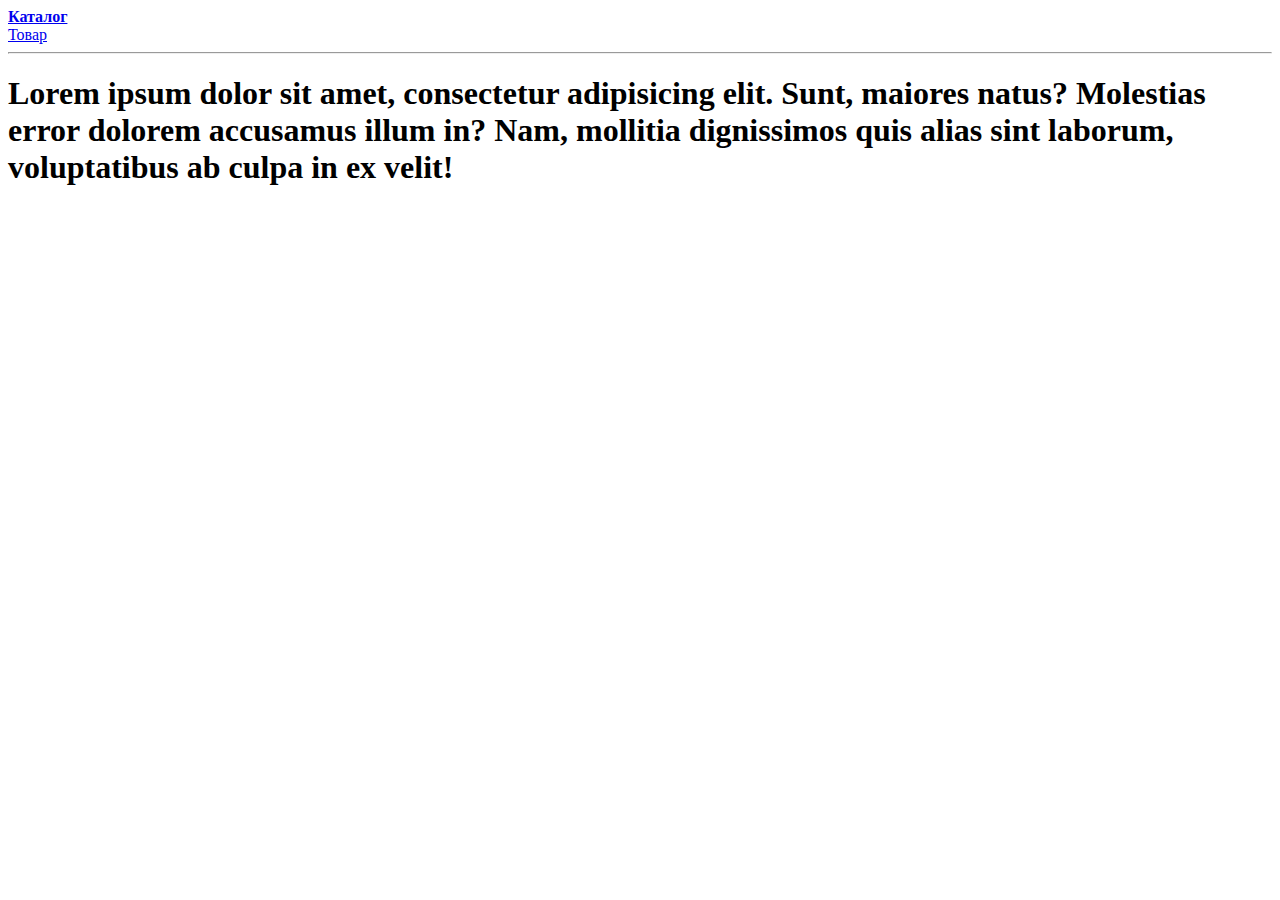
==== index.html @ cf8b1023 "Home assigment 1" ====
<!DOCTYPE html>
<html lang="en">
<head>
    <meta charset="UTF-8">
    <title>Главная</title>
</head>
<body>
    <a href="catalog.html"> <b>Каталог</b> </a>
    <br>
    <a href="item.html"> Товар </a>
    <hr>
    <p>
        <h1>Lorem ipsum dolor sit amet, consectetur adipisicing elit. Sunt, maiores natus? Molestias error dolorem accusamus illum in? Nam, mollitia dignissimos quis alias sint laborum, voluptatibus ab culpa in ex velit!</h1>
    </p>
</body>
</html>
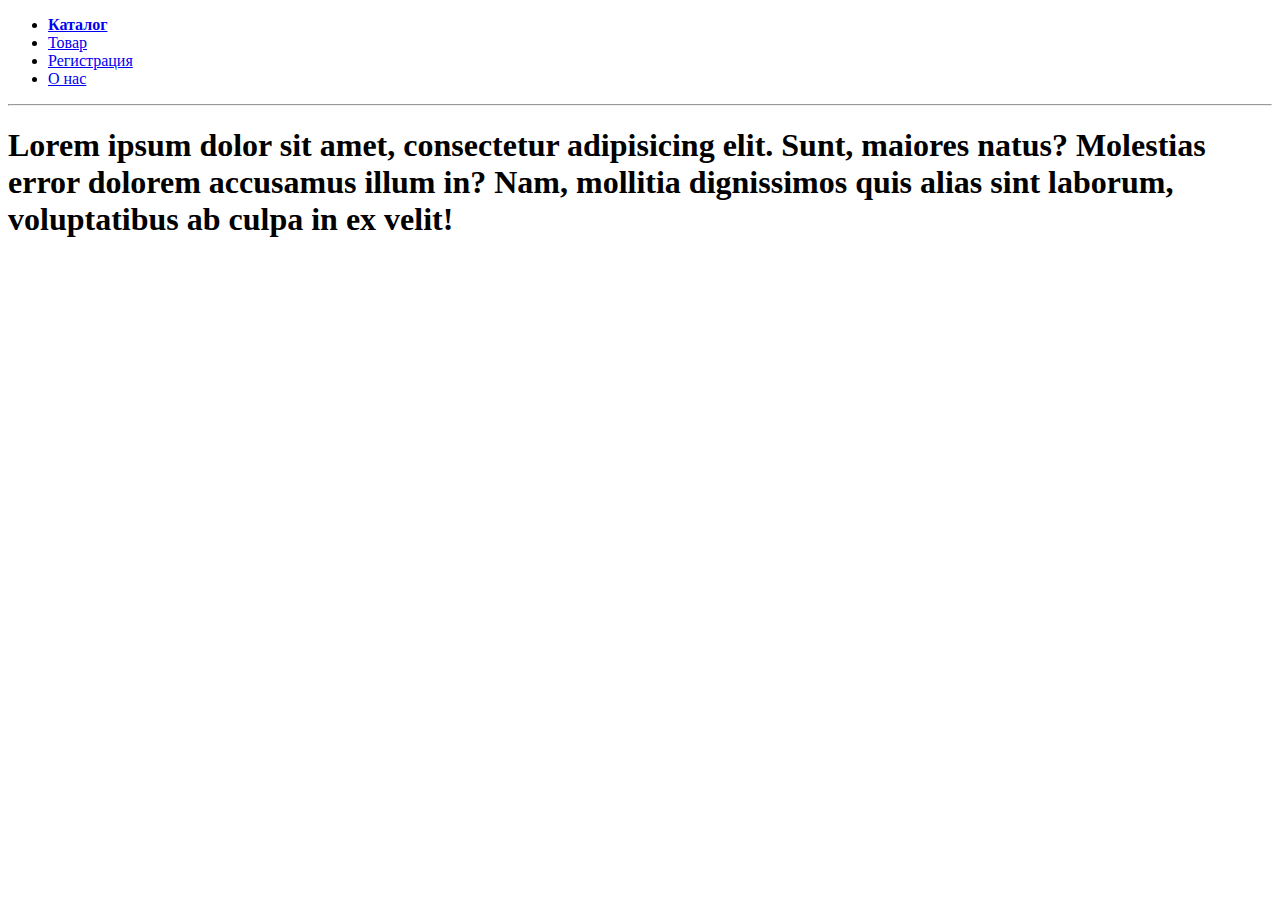
==== commit 796e1e9c: "Home assigment 2" ====
--- a/index.html
+++ b/index.html
@@ -5,9 +5,12 @@
     <title>Главная</title>
 </head>
 <body>
-    <a href="catalog.html"> <b>Каталог</b> </a>
-    <br>
-    <a href="item.html"> Товар </a>
+    <ul>
+    <li><a href="catalog.html"> <b>Каталог</b> </a></li>
+    <li><a href="item.html"> Товар </a></li>
+    <li><a href="Registration.html"> Регистрация</a></li>
+    <li><a href="about.html"> О нас</a></li>
+    </ul>
     <hr>
     <p>
         <h1>Lorem ipsum dolor sit amet, consectetur adipisicing elit. Sunt, maiores natus? Molestias error dolorem accusamus illum in? Nam, mollitia dignissimos quis alias sint laborum, voluptatibus ab culpa in ex velit!</h1>
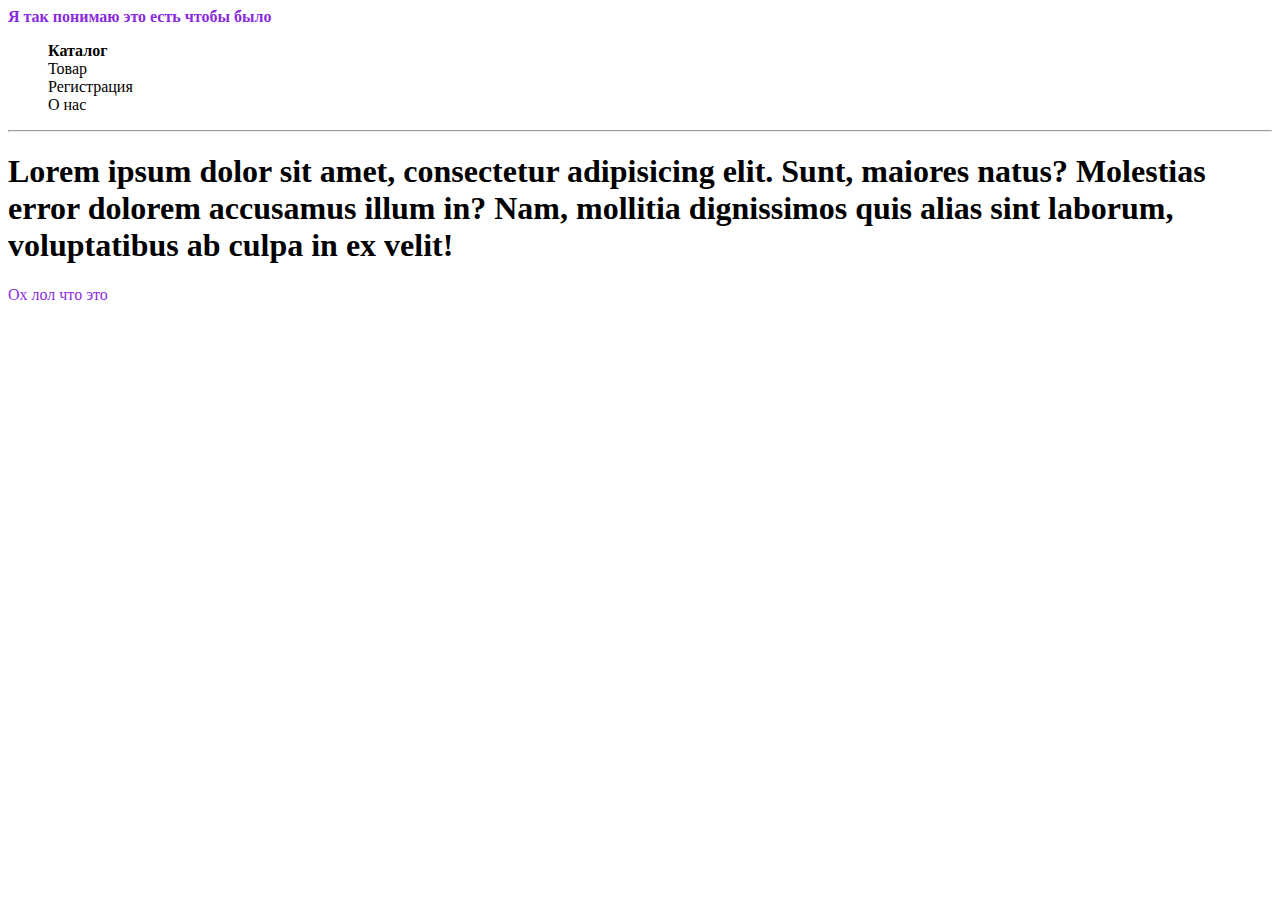
==== commit 95495b68: "New branch HW 3" ====
--- a/index.html
+++ b/index.html
@@ -3,8 +3,10 @@
 <head>
     <meta charset="UTF-8">
     <title>Главная</title>
+    <link rel="stylesheet" type="text/css" href="styles.css">
 </head>
 <body>
+    <header><b>Я так понимаю это есть чтобы было</b></header>
     <ul>
     <li><a href="catalog.html"> <b>Каталог</b> </a></li>
     <li><a href="item.html"> Товар </a></li>
@@ -15,5 +17,6 @@
     <p>
         <h1>Lorem ipsum dolor sit amet, consectetur adipisicing elit. Sunt, maiores natus? Molestias error dolorem accusamus illum in? Nam, mollitia dignissimos quis alias sint laborum, voluptatibus ab culpa in ex velit!</h1>
     </p>
+    <footer>Ох лол что это</footer>
 </body>
 </html>
--- a/styles.css
+++ b/styles.css
@@ -0,0 +1,24 @@
+style.css
+h1{
+    text-align: center;
+    color: red;
+}
+li{
+    list-style-type: none;
+}
+a{
+    text-decoration:none;
+    color:inherit;
+}
+img{
+    outline-style: ridge;
+    outline-color: red;
+    outline-width: 10px;
+    align-items: center;
+}
+header{
+    color:blueviolet;
+}
+footer{
+    color:blueviolet;
+}